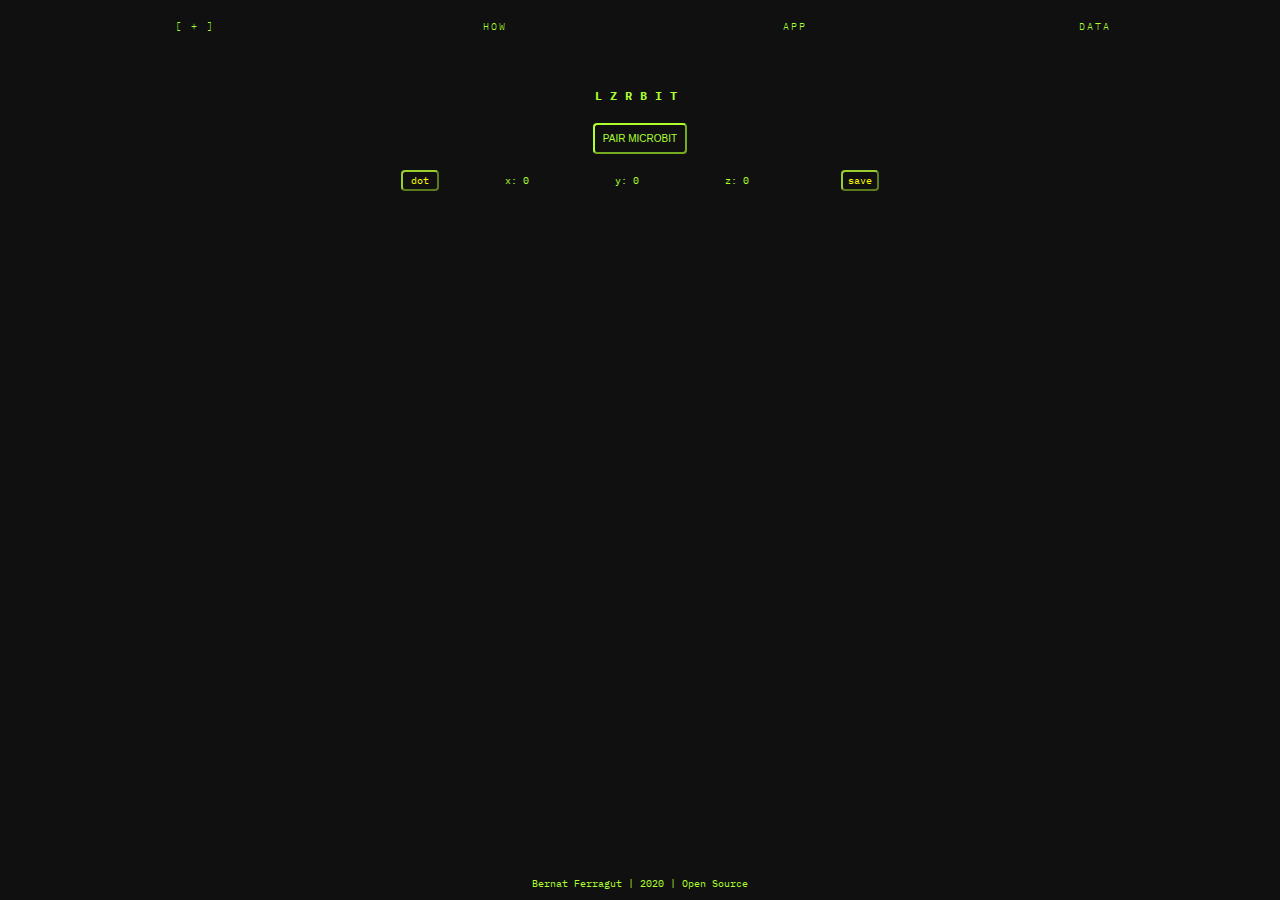
==== application/index.html @ a9504622 "update" ====
<!doctype html> <html lang=en> <head> <meta charset=utf-8> <meta content="width=device-width,initial-scale=1" name=viewport> <meta content=#333333 name=theme-color> <base href=/ > <link href=global.css rel=stylesheet> <link href=favicon.png rel=icon type=image/png> <link href=client/main.530628987.css rel=stylesheet><link href=client/index.359141c4.css rel=stylesheet> <noscript id=sapper-head-start></noscript><title>LZRBTI-APP</title><noscript id=sapper-head-end></noscript> </head> <body> <div id=sapper> <div class="svelte-wdfz3c main"> <nav class="svelte-wdfz3c navigation"> <ul class=svelte-wdfz3c> <li class=svelte-wdfz3c><a class=svelte-wdfz3c href=. rel=prefetch>[ + ]</a></li> <li class=svelte-wdfz3c><a class=svelte-wdfz3c href=blog/. rel=prefetch>HOW</a></li> <li class=svelte-wdfz3c><a class="svelte-wdfz3c selected" href=application>APP</a></li> <li class=svelte-wdfz3c><a class=svelte-wdfz3c href=images>DATA</a></li> </ul> </nav> </div> <main class=svelte-1575muj> <div class="svelte-kq6aqz flex-container"> <h1 class=svelte-kq6aqz>LZRBIT</h1> <div class=svelte-kq6aqz> <button class="svelte-kq6aqz btn"> PAIR MICROBIT </button> </div> <div class="svelte-kq6aqz flex-container"> <div class="svelte-kq6aqz grid-container"> <button class="svelte-kq6aqz btn-menu">dot</button> <p class=svelte-kq6aqz>x: 0</p> <p class=svelte-kq6aqz>y: 0</p> <p class=svelte-kq6aqz>z: 0</p> <button class="svelte-kq6aqz btn-menu">save</button> </div> </div> <div class=svelte-kq6aqz hidden> <canvas class=svelte-kq6aqz></canvas> </div> </div> </main> <footer class="svelte-1575muj footer"> <p class=svelte-1575muj> Bernat Ferragut | 2020 | Open Source </p> </footer></div> <script>__SAPPER__={baseUrl:"",preloaded:[void 0,{}]};if('serviceWorker' in navigator)navigator.serviceWorker.register('/service-worker.js');(function(){try{eval("async function x(){}");var main="/client/client.22092ee8.js"}catch(e){main="/client/legacy/client.6c9b7f45.js"};var s=document.createElement("script");try{new Function("if(0)import('')")();s.src=main;s.type="module";s.crossOrigin="use-credentials";}catch(e){s.src="/client/shimport@1.0.1.js";s.setAttribute("data-main",main);}document.head.appendChild(s);}());</script>
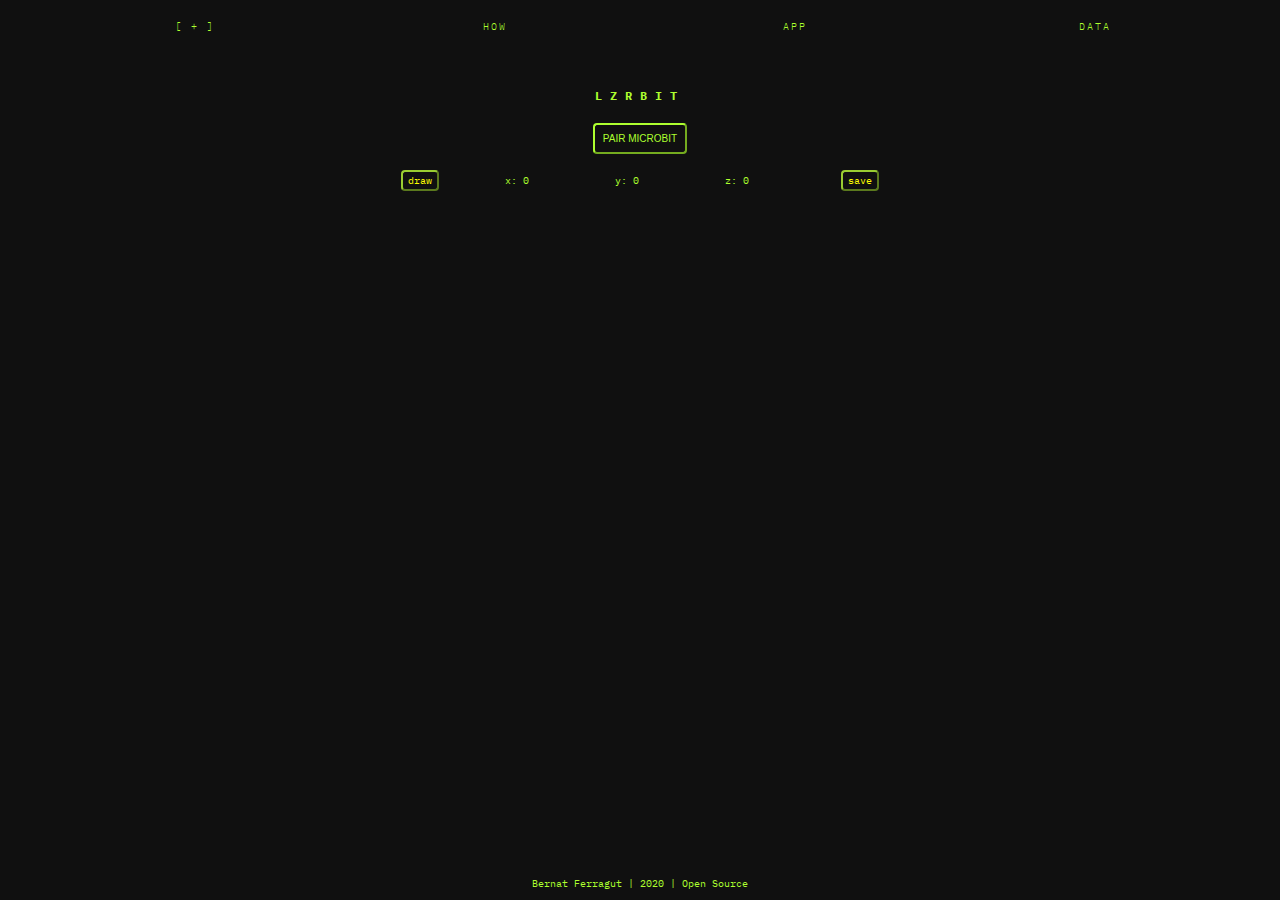
==== commit 62efe674: "update" ====
--- a/application/index.html
+++ b/application/index.html
@@ -1 +1 @@
-<!doctype html> <html lang=en> <head> <meta charset=utf-8> <meta content="width=device-width,initial-scale=1" name=viewport> <meta content=#333333 name=theme-color> <base href=/ > <link href=global.css rel=stylesheet> <link href=favicon.png rel=icon type=image/png> <link href=client/main.530628987.css rel=stylesheet><link href=client/index.359141c4.css rel=stylesheet> <noscript id=sapper-head-start></noscript><title>LZRBTI-APP</title><noscript id=sapper-head-end></noscript> </head> <body> <div id=sapper> <div class="svelte-wdfz3c main"> <nav class="svelte-wdfz3c navigation"> <ul class=svelte-wdfz3c> <li class=svelte-wdfz3c><a class=svelte-wdfz3c href=. rel=prefetch>[ + ]</a></li> <li class=svelte-wdfz3c><a class=svelte-wdfz3c href=blog/. rel=prefetch>HOW</a></li> <li class=svelte-wdfz3c><a class="svelte-wdfz3c selected" href=application>APP</a></li> <li class=svelte-wdfz3c><a class=svelte-wdfz3c href=images>DATA</a></li> </ul> </nav> </div> <main class=svelte-1575muj> <div class="svelte-kq6aqz flex-container"> <h1 class=svelte-kq6aqz>LZRBIT</h1> <div class=svelte-kq6aqz> <button class="svelte-kq6aqz btn"> PAIR MICROBIT </button> </div> <div class="svelte-kq6aqz flex-container"> <div class="svelte-kq6aqz grid-container"> <button class="svelte-kq6aqz btn-menu">dot</button> <p class=svelte-kq6aqz>x: 0</p> <p class=svelte-kq6aqz>y: 0</p> <p class=svelte-kq6aqz>z: 0</p> <button class="svelte-kq6aqz btn-menu">save</button> </div> </div> <div class=svelte-kq6aqz hidden> <canvas class=svelte-kq6aqz></canvas> </div> </div> </main> <footer class="svelte-1575muj footer"> <p class=svelte-1575muj> Bernat Ferragut | 2020 | Open Source </p> </footer></div> <script>__SAPPER__={baseUrl:"",preloaded:[void 0,{}]};if('serviceWorker' in navigator)navigator.serviceWorker.register('/service-worker.js');(function(){try{eval("async function x(){}");var main="/client/client.22092ee8.js"}catch(e){main="/client/legacy/client.6c9b7f45.js"};var s=document.createElement("script");try{new Function("if(0)import('')")();s.src=main;s.type="module";s.crossOrigin="use-credentials";}catch(e){s.src="/client/shimport@1.0.1.js";s.setAttribute("data-main",main);}document.head.appendChild(s);}());</script> +<!doctype html> <html lang=en> <head> <meta charset=utf-8> <meta content="width=device-width,initial-scale=1" name=viewport> <meta content=#333333 name=theme-color> <base href=/ > <link href=global.css rel=stylesheet> <link href=favicon.png rel=icon type=image/png> <link href=client/main.530628987.css rel=stylesheet><link href=client/index.93e02502.css rel=stylesheet> <noscript id=sapper-head-start></noscript><title>LZRBTI-APP</title><noscript id=sapper-head-end></noscript> </head> <body> <div id=sapper> <div class="svelte-wdfz3c main"> <nav class="svelte-wdfz3c navigation"> <ul class=svelte-wdfz3c> <li class=svelte-wdfz3c><a class=svelte-wdfz3c href=. rel=prefetch>[ + ]</a></li> <li class=svelte-wdfz3c><a class=svelte-wdfz3c href=blog/. rel=prefetch>HOW</a></li> <li class=svelte-wdfz3c><a class="svelte-wdfz3c selected" href=application>APP</a></li> <li class=svelte-wdfz3c><a class=svelte-wdfz3c href=images>DATA</a></li> </ul> </nav> </div> <main class=svelte-1575muj> <div class="svelte-kq6aqz flex-container"> <h1 class=svelte-kq6aqz>LZRBIT</h1> <div class=svelte-kq6aqz> <button class="svelte-kq6aqz btn"> PAIR MICROBIT </button> </div> <div class="svelte-kq6aqz flex-container"> <div class="svelte-kq6aqz grid-container"> <button class="svelte-kq6aqz btn-menu">draw</button> <p class=svelte-kq6aqz>x: 0</p> <p class=svelte-kq6aqz>y: 0</p> <p class=svelte-kq6aqz>z: 0</p> <button class="svelte-kq6aqz btn-menu">save</button> </div> </div> <div class=svelte-kq6aqz hidden> <canvas class=svelte-kq6aqz></canvas> </div> </div> </main> <footer class="svelte-1575muj footer"> <p class=svelte-1575muj> Bernat Ferragut | 2020 | Open Source </p> </footer></div> <script>__SAPPER__={baseUrl:"",preloaded:[void 0,{}]};if('serviceWorker' in navigator)navigator.serviceWorker.register('/service-worker.js');(function(){try{eval("async function x(){}");var main="/client/client.cc860865.js"}catch(e){main="/client/legacy/client.61f6c5b1.js"};var s=document.createElement("script");try{new Function("if(0)import('')")();s.src=main;s.type="module";s.crossOrigin="use-credentials";}catch(e){s.src="/client/shimport@1.0.1.js";s.setAttribute("data-main",main);}document.head.appendChild(s);}());</script> 